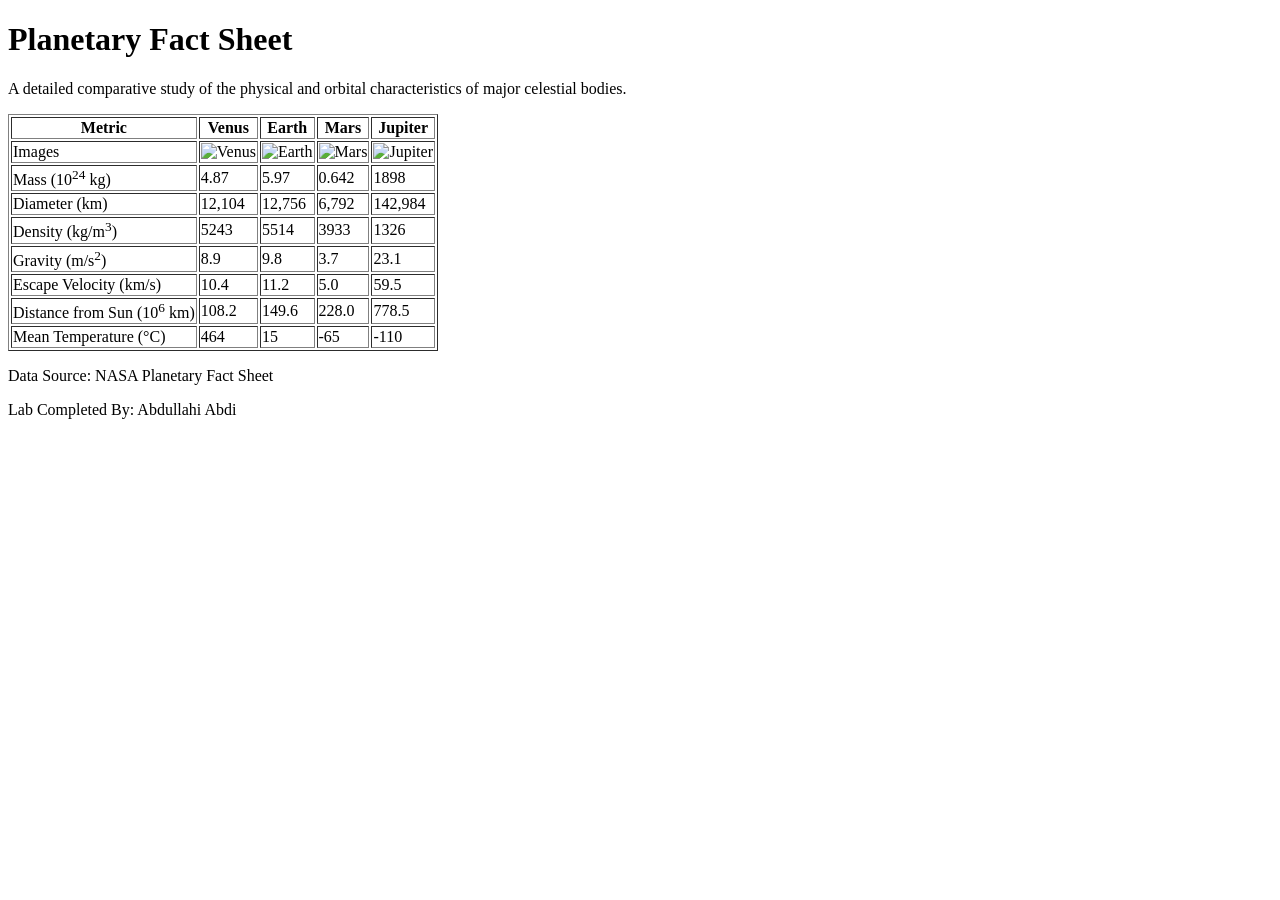
==== index.html @ 39a97398 "p" ====
<!DOCTYPE html>
<html lang="en">
<head>
<meta charset="utf-8">
<title>Planetary Fact Sheet</title>
<link rel="stylesheet" href="css/style.css">
</head>

<body>

<h1>Planetary Fact Sheet</h1>

<p>
A detailed comparative study of the physical and orbital characteristics of major celestial bodies.
</p>

<table border="1">

<tr>
<th>Metric</th>
<th>Venus</th>
<th>Earth</th>
<th>Mars</th>
<th>Jupiter</th>
</tr>

<tr>
<td>Images</td>

<td>
<img src="images/venus.jpeg" alt="Venus" width="120">
</td>

<td>
<img src="images/Earth.jpeg" alt="Earth" width="120">
</td>

<td>
<img src="images/mars.jpeg" alt="Mars" width="120">
</td>

<td>
<img src="images/jupiter.jpeg" alt="Jupiter" width="120">
</td>

</tr>

<tr>
<td>Mass (10<sup>24</sup> kg)</td>
<td>4.87</td>
<td>5.97</td>
<td>0.642</td>
<td>1898</td>
</tr>

<tr>
<td>Diameter (km)</td>
<td>12,104</td>
<td>12,756</td>
<td>6,792</td>
<td>142,984</td>
</tr>

<tr>
<td>Density (kg/m<sup>3</sup>)</td>
<td>5243</td>
<td>5514</td>
<td>3933</td>
<td>1326</td>
</tr>

<tr>
<td>Gravity (m/s<sup>2</sup>)</td>
<td>8.9</td>
<td>9.8</td>
<td>3.7</td>
<td>23.1</td>
</tr>

<tr>
<td>Escape Velocity (km/s)</td>
<td>10.4</td>
<td>11.2</td>
<td>5.0</td>
<td>59.5</td>
</tr>

<tr>
<td>Distance from Sun (10<sup>6</sup> km)</td>
<td>108.2</td>
<td>149.6</td>
<td>228.0</td>
<td>778.5</td>
</tr>

<tr>
<td>Mean Temperature (°C)</td>
<td>464</td>
<td>15</td>
<td>-65</td>
<td>-110</td>
</tr>

</table>

<p>
Data Source: NASA Planetary Fact Sheet
</p>

<p>
Lab Completed By: Abdullahi Abdi
</p>

</body>
</html>
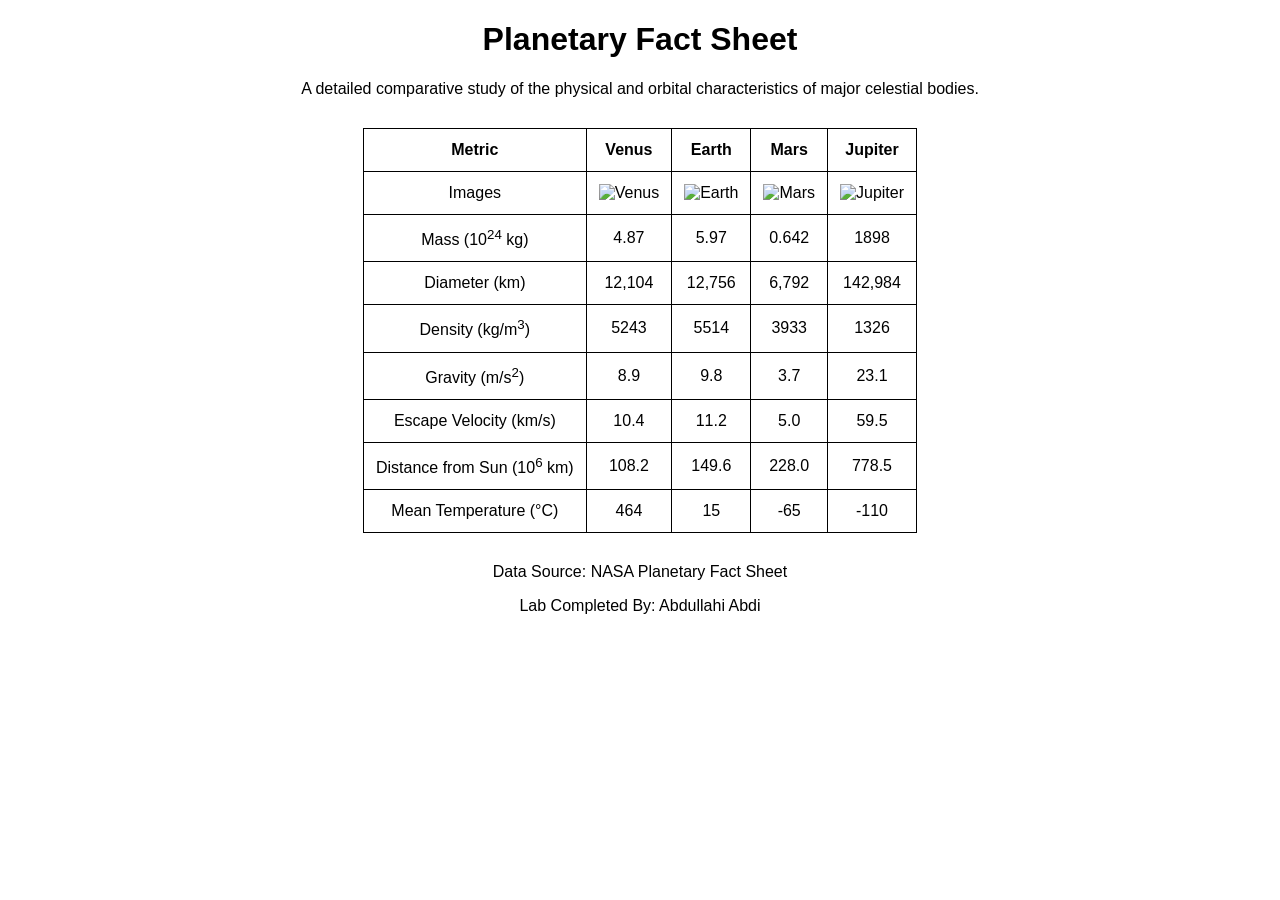
==== commit 7e0a87a9: "Update index.html" ====
--- a/index.html
+++ b/index.html
@@ -40,7 +40,7 @@
 </td>
 
 <td>
-<img src="images/jupiter.jpeg" alt="Jupiter" width="120">
+<img src="images/Jupiter.jpeg" alt="Jupiter" width="120">
 </td>
 
 </tr>
--- a/css/style.css
+++ b/css/style.css
@@ -0,0 +1,24 @@
+body {
+  font-family: Arial, sans-serif;
+  text-align: center;
+}
+
+table {
+  border-collapse: collapse;
+  margin: 30px auto;
+}
+
+th, td {
+  border: 1px solid black;
+  padding: 12px;
+  text-align: center;
+}
+
+th {
+  font-weight: bold;
+}
+
+img {
+  width: 120px;
+  height: auto;
+}
